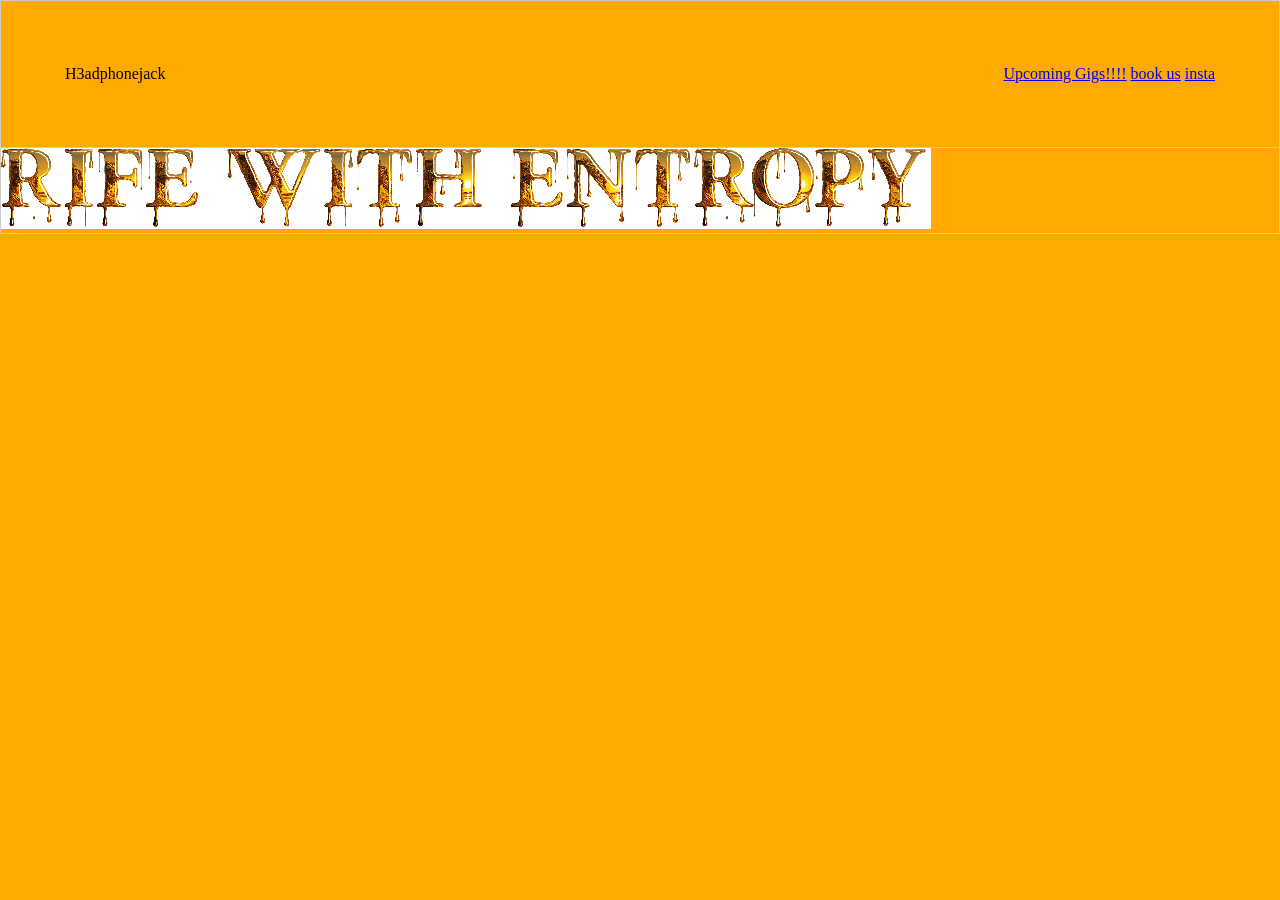
==== home.html @ df7a38d6 "first commit" ====
<!DOCTYPE html>
<html lang="en">
  <head>
    <meta charset="utf-8" />
    <meta name="viewport" content="width=device-width, initial-scale=1.0">

    <title>H3adphonejack</title>

    <link rel="stylesheet" type="text/css" href="style.css">

    <script src="libraries/p5.min.js"></script>
    <script src="libraries/p5.sound.min.js"></script>
  </head>

  <body>
    <body class="home-page">
    <script src="sketch.js"></script>
    <header>
      <div class="nav-left">H3adphonejack</div>
      <nav class="nav-right">
        <a href="gigs.html">Upcoming Gigs!!!!</a>
        <a href="book-us.html">book us</a>
        <a href="insta.html">insta</a>
      </nav>
    </header>

    <main>
      <img src="img/gold.png">
    </main>
  </body>
</html>
---- style.css ----
* {
  margin: 0;
  padding: 0;
  box-sizing: border-box;
}

body {
  font-family: 'Merriweather', serif;  
  border: 1px solid #ccc;
}

header {
  display: flex;
  justify-content: space-between;
  align-items: center;
  padding: 4rem;
  border-bottom: 1px solid #ccc;
}

/* the bra page */
.texture-image {
  width: 100%;
  max-height: 700px;
  object-fit: cover;
  display: block;
}

.home-page {
  background-color: rgb(255, 170, 0);
}

.gigs-tab {
  text-align: center;
  margin-top: 2rem; 
}

.gigs-tab a {
  font-size: 1.5rem;
  line-height: 2.5;  
  color: black;
  font-family: 'Merriweather', serif;
  text-decoration: none;
}

.nav-left a {
  font-size: 2.5rem;
  font-style: italic;
  text-decoration: none;
  color: black;
  font-family: 'Merriweather', serif;
}

/* .image-grid {
  display: grid;
  grid-template-columns: repeat(auto-fit, minmax(400px, 1fr));
  gap: 1.5rem;
  padding: 2rem;
  max-width: 1200px;
  margin: 0 auto;  
} */


/* 
.image-grid img {
  width: 100%;
  height: auto;
  object-fit: cover;
  border: 1px solid #ccc;
  border-radius: 4px;
} */
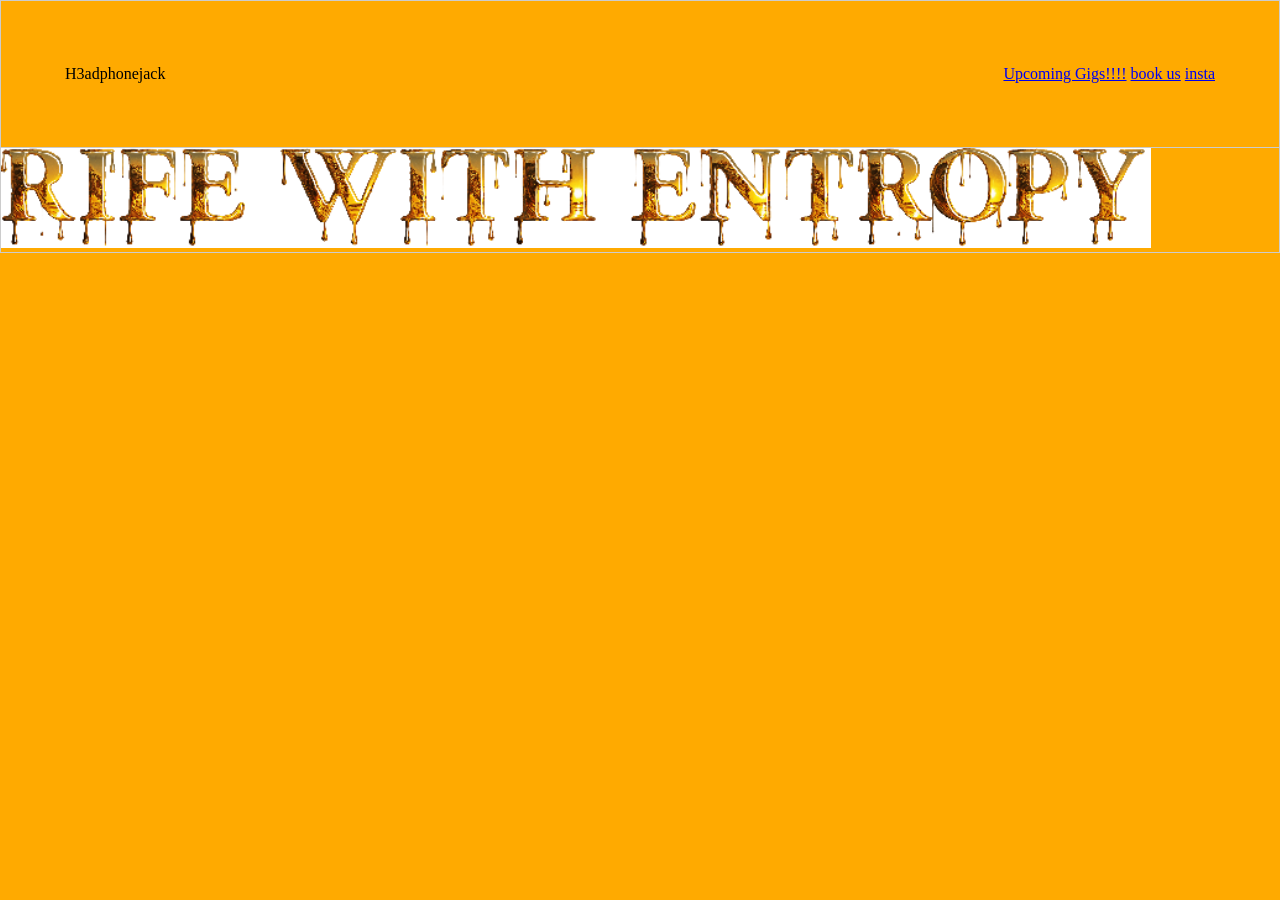
==== commit d27b3f80: "second" ====
--- a/home.html
+++ b/home.html
@@ -25,7 +25,7 @@
     </header>
 
     <main>
-      <img src="img/gold.png">
+      <img src="img/gold.png" class= "gold">
     </main>
   </body>
 </html>
--- a/style.css
+++ b/style.css
@@ -27,6 +27,11 @@
 
 .home-page {
   background-color: rgb(255, 170, 0);
+}
+
+.gold {
+  width: 90%;
+  height: 75%;
 }
 
 .gigs-tab {
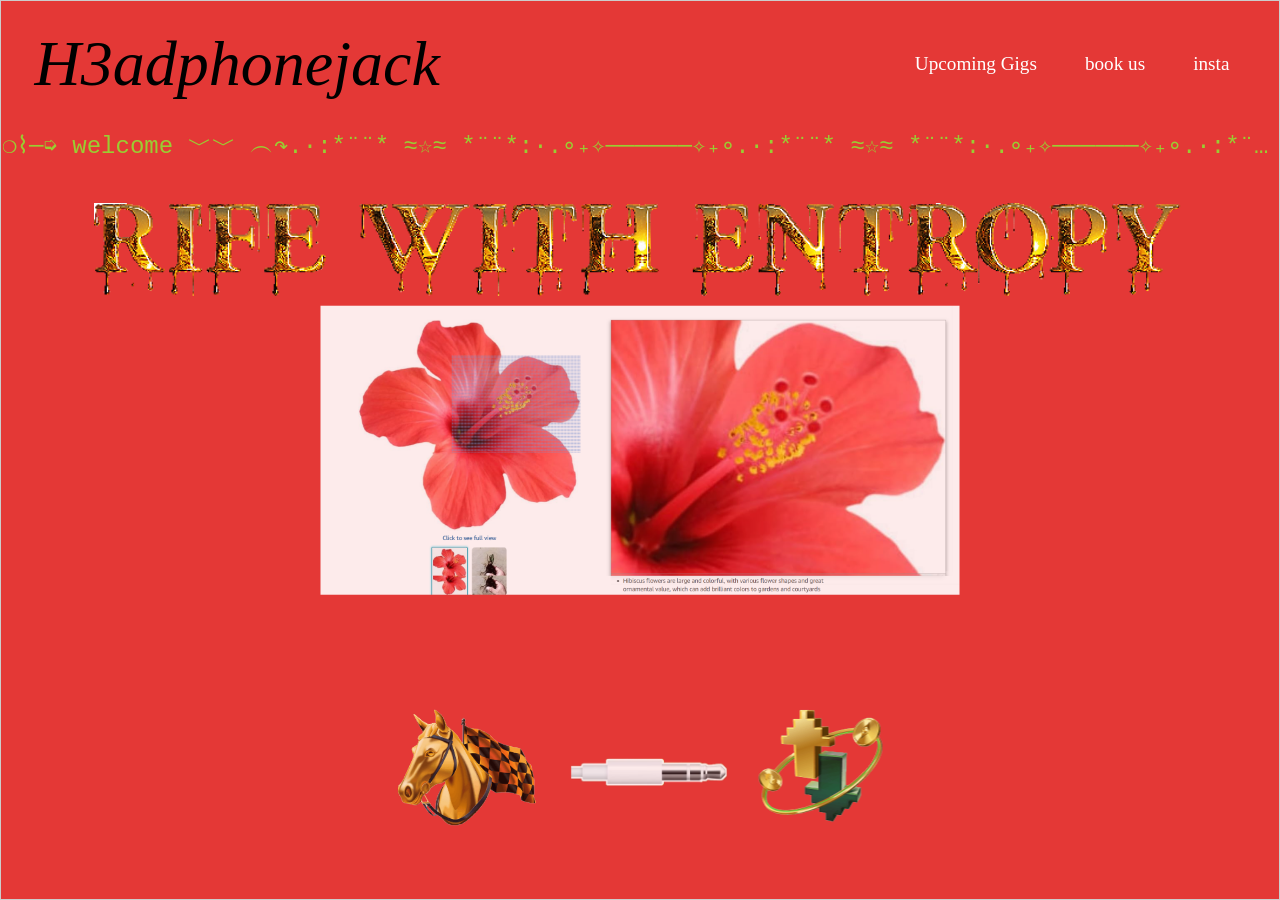
==== commit 1094e18c: "pink home page" ====
--- a/home.html
+++ b/home.html
@@ -1,31 +1,51 @@
 <!DOCTYPE html>
 <html lang="en">
-  <head>
-    <meta charset="utf-8" />
-    <meta name="viewport" content="width=device-width, initial-scale=1.0">
 
-    <title>H3adphonejack</title>
+<head>
+  <meta charset="utf-8" />
+  <meta name="viewport" content="width=device-width, initial-scale=1.0">
 
-    <link rel="stylesheet" type="text/css" href="style.css">
+  <title>H3adphonejack</title>
 
-    <script src="libraries/p5.min.js"></script>
-    <script src="libraries/p5.sound.min.js"></script>
-  </head>
+  <link rel="stylesheet" type="text/css" href="style.css">
 
-  <body>
-    <body class="home-page">
-    <script src="sketch.js"></script>
-    <header>
-      <div class="nav-left">H3adphonejack</div>
-      <nav class="nav-right">
-        <a href="gigs.html">Upcoming Gigs!!!!</a>
-        <a href="book-us.html">book us</a>
-        <a href="insta.html">insta</a>
-      </nav>
-    </header>
+  <script src="libraries/p5.min.js"></script>
+  <script src="libraries/p5.sound.min.js"></script>
+</head>
 
-    <main>
-      <img src="img/gold.png" class= "gold">
-    </main>
-  </body>
-</html>
+<body class="home-page">
+  <script src="sketch.js"></script>
+  <header>
+    <div class = "header-wrapper"> 
+      <div class = "top-row">
+    <div class="title">H3adphonejack</div>
+    <nav class="nav-right">
+      <a href="gigs.html" class = "gigs-link">Upcoming Gigs</a>
+      <a href="book-us.html" class = "book-us-link">book us</a>
+      <a href="insta.html" class = "insta-link">insta</a>
+    </nav>
+      </div>
+    <div class="fancy-underline"> ❍⌇─➭ welcome ﹀﹀ ︵↷.·:*¨¨* ≈☆≈ *¨¨*:·.∘₊✧──────✧₊∘.·:*¨¨* ≈☆≈ *¨¨*:·.∘₊✧──────✧₊∘.·:*¨¨* ≈☆≈ *¨¨*:·.∘₊✧──────✧₊∘.·:*¨¨* ≈☆≈ *¨¨*:·. 
+    </div>
+  </header>
+
+  <main>
+    <div class = "hibiscus-wrapper">
+      <img src = "img/hibiscus.png" class = "hibiscus">
+    </div>
+
+    <div class = "overlay-content">
+      <img src = "img/goldnobgsharp.png" class = "gold">
+    </div>
+
+    <div class = "icon-container">
+      <img src = "img/racingg.png" class = "racing-icon">
+      <img src = "img/jack.png" class = "jack-icon">
+      <img src = "img/updownn.png" class = "updown-icon">
+      
+    </div>
+
+  </main>
+</body>
+
+</html>
--- a/style.css
+++ b/style.css
@@ -13,8 +13,8 @@
   display: flex;
   justify-content: space-between;
   align-items: center;
-  padding: 4rem;
-  border-bottom: 1px solid #ccc;
+  padding: 0.1rem;
+
 }
 
 /* the bra page */
@@ -25,51 +25,144 @@
   display: block;
 }
 
-.home-page {
-  background-color: rgb(255, 170, 0);
+.header-wrapper {
+  display: flex;
+  flex-direction: column;
+  width: 100%;
+  margin: 0;
+  padding: 0;
 }
 
-.gold {
-  width: 90%;
-  height: 75%;
+.top-row {
+  display: flex;
+  flex-wrap: wrap;
+  justify-content: space-between;
+  align-items: center;
+  width: 100%;
+  padding: 1.5rem 2rem;
+  gap: 1rem;
 }
 
-.gigs-tab {
-  text-align: center;
-  margin-top: 2rem; 
+.title {
+  font-size: 4rem;
+  font-style: italic;
+  text-decoration: none;
+  color: black;
+  font-family: 'Merriweather', serif;
+  flex-shrink: 0;
 }
 
-.gigs-tab a {
+.fancy-underline {
+  width: 100%;
+  line-height: 1.2;
+  padding: 0.5rem 0;
+  text-align: center;
   font-size: 1.5rem;
-  line-height: 2.5;  
+  font-family: 'Courier New', monospace;
+  color: yellowgreen;
+  background-color: transparent;
+  white-space: nowrap;
+  overflow: hidden;
+  text-overflow: ellipsis;
+  margin: 0;
+
+}
+
+.nav-right {
+  display: flex;
+  flex-wrap: wrap;
+  justify-content: space-between;
+  gap: 2rem;
+  align-items: center;
+  flex-shrink: 1;
+  max-width: 50%;
+}
+
+.nav-right a {
+  font-size: 1.2rem;
+  max-width: 100%;
+  font-family: 'Merriweather', serif;
+  color: white;
+  text-decoration: none;
+  margin-right: 1rem;
+  white-space: nowrap;
+}
+
+.gigs-link,
+.book-us-link,
+.insta-link {
+  font-size: 1.2rem;
   color: black;
   font-family: 'Merriweather', serif;
   text-decoration: none;
 }
 
-.nav-left a {
-  font-size: 2.5rem;
-  font-style: italic;
-  text-decoration: none;
-  color: black;
-  font-family: 'Merriweather', serif;
+.home-page {
+  background-color: #e43836;
+  position: relative;
+  min-height: 100vh;
+  overflow: hidden;
 }
 
-/* .image-grid {
-  display: grid;
-  grid-template-columns: repeat(auto-fit, minmax(400px, 1fr));
-  gap: 1.5rem;
-  padding: 2rem;
-  max-width: 1200px;
-  margin: 0 auto;  
-} */
+.hibiscus-wrapper {
+  position: absolute;
+  top: 50%;
+  left: 50%;
+  transform: translate(-50%, -50%);
+  max-width: 80%;
+  max-height: 80%;
+  z-index: 0;
+  pointer-events: none;
+}
 
-
-/* 
-.image-grid img {
+.hibiscus {
   width: 100%;
   height: auto;
-  object-fit: cover;
-  border: 1px solid #ccc;
-  border-radius: 4px;
-} */+  display: block;
+  opacity: 0.9;
+}
+
+.overlay-content {
+  position: relative;
+  z-index: 1;
+  text-align: center;
+  padding: 2rem;
+  color: #ccc;
+}
+
+.gold {
+  position: relative;
+  width: 90%;
+  height: 75%;
+  
+}
+
+.icon-container {
+  position: absolute;
+  bottom: 5%;
+  left: 50%;
+  transform: translateX(-50%);
+  display: flex;
+  justify-content: space-between;
+  align-items: center;
+  width: 40%;
+  z-index: 2; 
+}
+
+.icon-container .racing-icon {
+  width: 165px;
+  height: auto;
+  opacity: 0.9;
+}
+
+.icon-container .jack-icon {
+  width: 180px;
+  height: auto;
+  opacity: 0.9;
+}
+
+.icon-container .updown-icon {
+  width: 150px;
+  height: auto;
+  opacity: 0.9;
+}
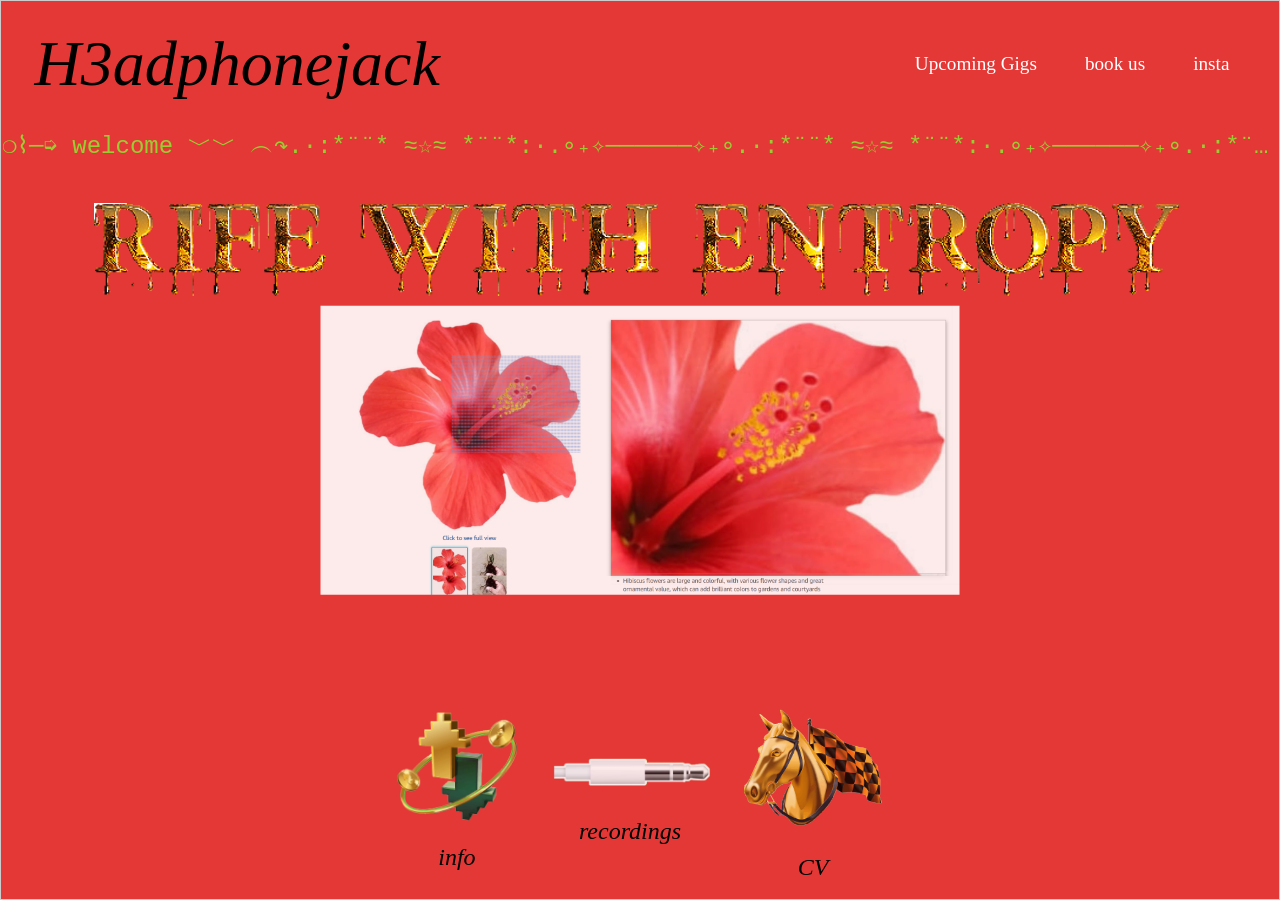
==== commit 61d3e492: "instaupdate" ====
--- a/home.html
+++ b/home.html
@@ -5,7 +5,7 @@
   <meta charset="utf-8" />
   <meta name="viewport" content="width=device-width, initial-scale=1.0">
 
-  <title>H3adphonejack</title>
+  <title>H3adphonejack/home</title>
 
   <link rel="stylesheet" type="text/css" href="style.css">
 
@@ -14,16 +14,18 @@
 </head>
 
 <body class="home-page">
-  <script src="sketch.js"></script>
+  <!-- <script src="sketch.js"></script> -->
   <header>
     <div class = "header-wrapper"> 
       <div class = "top-row">
     <div class="title">H3adphonejack</div>
+
     <nav class="nav-right">
       <a href="gigs.html" class = "gigs-link">Upcoming Gigs</a>
       <a href="book-us.html" class = "book-us-link">book us</a>
-      <a href="insta.html" class = "insta-link">insta</a>
+      <a href="https://www.instagram.com/h3adphonejack/" class = "insta-link" target = "_blank" rel = "noopener noreferrer">insta</a>
     </nav>
+
       </div>
     <div class="fancy-underline"> ❍⌇─➭ welcome ﹀﹀ ︵↷.·:*¨¨* ≈☆≈ *¨¨*:·.∘₊✧──────✧₊∘.·:*¨¨* ≈☆≈ *¨¨*:·.∘₊✧──────✧₊∘.·:*¨¨* ≈☆≈ *¨¨*:·.∘₊✧──────✧₊∘.·:*¨¨* ≈☆≈ *¨¨*:·. 
     </div>
@@ -39,10 +41,20 @@
     </div>
 
     <div class = "icon-container">
+      <a href = "info.html" class = "icon">
+      <img src = "img/updownn.png" class = "updown-icon">
+      <span class = "info-page">info</span>
+    </a>
+    <a href = "recordings.html" class = "icon">
+      <img src = "img/jack.png" class = "jack-icon">
+      <span class = "recordings-page">recordings</span>
+    </a>
+    <a href = "cv.html" class = "icon">
       <img src = "img/racingg.png" class = "racing-icon">
-      <img src = "img/jack.png" class = "jack-icon">
-      <img src = "img/updownn.png" class = "updown-icon">
-      
+      <div class = "icon-text">
+      <span class = "cv-page">CV</span>
+      </div>
+      </a>
     </div>
 
   </main>
--- a/style.css
+++ b/style.css
@@ -139,7 +139,7 @@
 
 .icon-container {
   position: absolute;
-  bottom: 5%;
+  bottom: 2%;
   left: 50%;
   transform: translateX(-50%);
   display: flex;
@@ -149,20 +149,103 @@
   z-index: 2; 
 }
 
+.icon {
+  display: flex;
+  flex-direction: column;
+  align-items: center;
+  text-decoration: none;
+  color: black;
+}
+
+.icon-container .updown-icon {
+  width: 145px;
+  height: auto;
+  opacity: 0.9;
+}
+
+.icon-container .jack-icon {
+  width: 180px;
+  height: auto;
+  opacity: 0.9;
+}
+
 .icon-container .racing-icon {
   width: 165px;
   height: auto;
   opacity: 0.9;
 }
 
-.icon-container .jack-icon {
-  width: 180px;
-  height: auto;
-  opacity: 0.9;
-}
-
-.icon-container .updown-icon {
-  width: 150px;
-  height: auto;
-  opacity: 0.9;
-}
+.icon-text .cv-page {
+  font-size: 1.5rem;
+  font-style: italic;
+  text-decoration: none;
+  color: black;
+}
+
+.title-cv {
+  font-size: 4rem;
+  font-style: italic;
+  text-decoration: none;
+  color: black;
+  font-family: 'Merriweather', serif;
+  flex-shrink: 0;
+}
+
+.recordings-page {
+  font-size: 1.5rem;
+  font-style: italic;
+  text-decoration: none;
+  color: black;
+}
+
+.info-page {
+  font-size: 1.5rem;
+  font-style: italic;
+  text-decoration: none;
+  color: black;
+}
+
+/* recordings page */
+.audio-player {
+  display:flex;
+  align-items: center;
+  gap: 1rem;
+  width: 100%;
+  max-width: 400px;
+  margin: 1rem auto;
+}
+
+.play-button {
+  background-color: black;
+  color: white;
+  border: none;
+  border-radius: 50%;
+  font-size: 1.5rem;
+  width: 50px;
+  height: 50px;
+  cursor: pointer;
+  transition: background-color 0.3s;
+}
+
+.play-button:hover {
+  background-color: darkblue;
+}
+
+.progress-bar {
+  position: relative;
+  flex-grow: 1;
+  height: 10px;
+  background-color: lightcyan;
+  border-radius: 5px;
+  overflow: hidden;
+}
+
+.progress {
+  position: absolute;
+  top: 0;
+  left: 0;
+  height: 100%;
+  width: 0%;
+  background-color: purple;
+  transition: width 0.1s linear;
+}
